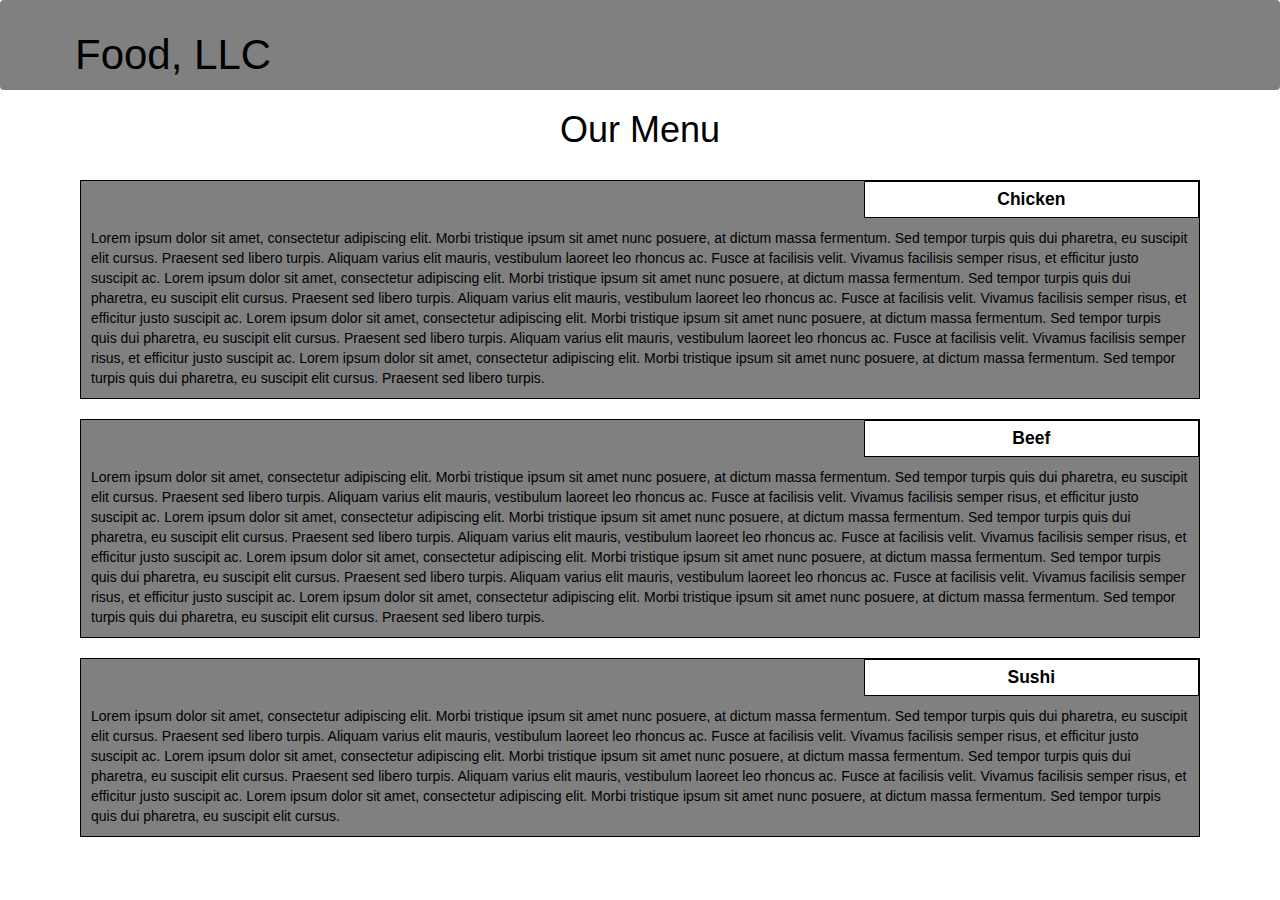
==== site2/index.html @ 9afd1a83 "Assignment3" ====
<!doctype html>
<html lang="en">
  <head>
    <meta charset="utf-8">
    <meta http-equiv="X-UA-Compatible" content="IE=edge">
    <meta name="viewport" content="width=device-width, initial-scale=1">
    <title>David Chu's China Bistro</title>
    <link rel="stylesheet" href="css/bootstrap.min.css">
    <link rel="stylesheet" href="css/styles.css">
	<title>Food</title>
</head>
<body>
    <header class="nav-header">
    <nav id="header-nav" class="navbar navbar-default">
      <div class="container">
        <div class="navbar-header">
          <div class="navbar-brand">
            <p class="nav-brand">Food, LLC</p>
          </div>

          <button type="button" class="navbar-toggle collapsed" data-toggle="collapse" data-target="#collapsable-nav" aria-expanded="false">
            <span class="sr-only">Toggle navigation</span>
            <span class="icon-bar"></span>
            <span class="icon-bar"></span>
            <span class="icon-bar"></span>
          </button>
        </div>

        <div id="collapsable-nav" class="collapse navbar-collapse">
           <ul id="nav-list" class="nav navbar-nav navbar-right visible-xs">
            <li class="text-center">
              <a href="#chicken-div"><p class="item">Chicken</p></a>
              <hr class="visible-xs">
            </li>
            <li class="text-center beef-item">
              <a href="#beef-div"><p class="item">Beef</p></a>
              <hr class="visible-xs">
            </li>
            <li class="text-center sushi-item">
              <a href="#sushi-div"><p class="item">Sushi</p></a>
              <hr class="visible-xs">
            </li>
          </ul>
        </div>
      </div>
    </nav>
  	</header>

	<h1 class="text-center">Our Menu</h1>

	<div class="row container container-fluid">
	<div class="col-md-12 col-sm-12 col-xs-12" id="chicken-div">
		<section>
		<div id="chicken">
			Chicken
		</div>
		<p>
			Lorem ipsum dolor sit amet, consectetur adipiscing elit. Morbi tristique ipsum sit amet nunc posuere, at dictum massa fermentum. Sed tempor turpis quis dui pharetra, eu suscipit elit cursus. Praesent sed libero turpis. Aliquam varius elit mauris, vestibulum laoreet leo rhoncus ac. Fusce at facilisis velit. Vivamus facilisis semper risus, et efficitur justo suscipit ac. Lorem ipsum dolor sit amet, consectetur adipiscing elit. Morbi tristique ipsum sit amet nunc posuere, at dictum massa fermentum. Sed tempor turpis quis dui pharetra, eu suscipit elit cursus. Praesent sed libero turpis. Aliquam varius elit mauris, vestibulum laoreet leo rhoncus ac. Fusce at facilisis velit. Vivamus facilisis semper risus, et efficitur justo suscipit ac. Lorem ipsum dolor sit amet, consectetur adipiscing elit. Morbi tristique ipsum sit amet nunc posuere, at dictum massa fermentum. Sed tempor turpis quis dui pharetra, eu suscipit elit cursus. Praesent sed libero turpis. Aliquam varius elit mauris, vestibulum laoreet leo rhoncus ac. Fusce at facilisis velit. Vivamus facilisis semper risus, et efficitur justo suscipit ac. Lorem ipsum dolor sit amet, consectetur adipiscing elit. Morbi tristique ipsum sit amet nunc posuere, at dictum massa fermentum. Sed tempor turpis quis dui pharetra, eu suscipit elit cursus. Praesent sed libero turpis.
		</p>
		</section>
	</div>
	<div class="col-md-12 col-sm-12 col-xs-12" id="beef-div">
		<section>
		<div id="beef">
			Beef
		</div>
		<p>
			Lorem ipsum dolor sit amet, consectetur adipiscing elit. Morbi tristique ipsum sit amet nunc posuere, at dictum massa fermentum. Sed tempor turpis quis dui pharetra, eu suscipit elit cursus. Praesent sed libero turpis. Aliquam varius elit mauris, vestibulum laoreet leo rhoncus ac. Fusce at facilisis velit. Vivamus facilisis semper risus, et efficitur justo suscipit ac. Lorem ipsum dolor sit amet, consectetur adipiscing elit. Morbi tristique ipsum sit amet nunc posuere, at dictum massa fermentum. Sed tempor turpis quis dui pharetra, eu suscipit elit cursus. Praesent sed libero turpis. Aliquam varius elit mauris, vestibulum laoreet leo rhoncus ac. Fusce at facilisis velit. Vivamus facilisis semper risus, et efficitur justo suscipit ac. Lorem ipsum dolor sit amet, consectetur adipiscing elit. Morbi tristique ipsum sit amet nunc posuere, at dictum massa fermentum. Sed tempor turpis quis dui pharetra, eu suscipit elit cursus. Praesent sed libero turpis. Aliquam varius elit mauris, vestibulum laoreet leo rhoncus ac. Fusce at facilisis velit. Vivamus facilisis semper risus, et efficitur justo suscipit ac. Lorem ipsum dolor sit amet, consectetur adipiscing elit. Morbi tristique ipsum sit amet nunc posuere, at dictum massa fermentum. Sed tempor turpis quis dui pharetra, eu suscipit elit cursus. Praesent sed libero turpis.
		</p>
		</section>
	</div>
	<div class="col-md-12 col-sm-12 col-xs-12" id="sushi-div">
		<section>
		<div id="sushi">
			Sushi
		</div>
		<p>
			Lorem ipsum dolor sit amet, consectetur adipiscing elit. Morbi tristique ipsum sit amet nunc posuere, at dictum massa fermentum. Sed tempor turpis quis dui pharetra, eu suscipit elit cursus. Praesent sed libero turpis. Aliquam varius elit mauris, vestibulum laoreet leo rhoncus ac. Fusce at facilisis velit. Vivamus facilisis semper risus, et efficitur justo suscipit ac. Lorem ipsum dolor sit amet, consectetur adipiscing elit. Morbi tristique ipsum sit amet nunc posuere, at dictum massa fermentum. Sed tempor turpis quis dui pharetra, eu suscipit elit cursus. Praesent sed libero turpis. Aliquam varius elit mauris, vestibulum laoreet leo rhoncus ac. Fusce at facilisis velit. Vivamus facilisis semper risus, et efficitur justo suscipit ac. Lorem ipsum dolor sit amet, consectetur adipiscing elit. Morbi tristique ipsum sit amet nunc posuere, at dictum massa fermentum. Sed tempor turpis quis dui pharetra, eu suscipit elit cursus. 
		</p>
		</section>
	</div>
	</div>

  <script type="text/javascript" src="https://cdnjs.cloudflare.com/ajax/libs/jquery/3.1.1/jquery.min.js"></script>
  <script type="text/javascript" src="https://maxcdn.bootstrapcdn.com/bootstrap/3.3.7/js/bootstrap.min.js"></script>

</body>
</html>
---- site2/css/styles.css ----
/* Base Styles */

* {
	box-sizing: border-box;
}

h1 {
	color: black;
}

body {
	background-color: white;

}

p {
	padding: 10px;
	margin: 0;
}

.container {
	border: none;
	margin-left: auto;
	margin-right: auto;
	margin-top: 10px;
	margin-bottom: 10px;
	padding: 10px;
}

section {
	border:	1px solid black;
	background-color: grey;
	width: 100%;
	height: auto;
	color: black;
	position: relative;
	overflow: auto;
}

#chicken {
	border: 1px solid black;
	text-align: center;
	width: 30%;
	margin-left: 70%;
	font-weight: bold;
	font-size: 125%;
	margin-bottom: 0;
	margin-top: 0;
	padding: 5px;
	background-color: white;
}

#beef {
	border: 1px solid black;
	text-align: center;
	width: 30%;
	margin-left: 70%;
	font-weight: bold;
	font-size: 125%;
	margin-bottom: 0;
	margin-top: 0;
	padding: 5px;
	background-color: white;
}

#sushi {
	border: 1px solid black;
	text-align: center;
	width: 30%;
	margin-left: 70%;
	font-weight: bold;
	font-size: 125%;
	margin-bottom: 0;
	margin-top: 0;
	background-color: white;
	padding: 5px;
}

#chicken-div {
  margin-bottom: 10px;
  margin-top: 10px;
}

#beef-div {
  margin-bottom: 10px;
  margin-top: 10px;
}

#sushi-div {
  margin-bottom: 10px;
  margin-top: 10px;
}

.navbar-brand {
  font-size: 2em;
  border: 0 0 10px 10px;
  color: grey;
}

#header-nav {
  border: 0;
  background-color: grey;
  color: black;
}

.navbar-header button.navbar-toggle, .navbar-header .icon-bar {
  border: 1px solid black;
}
.navbar-header button.navbar-toggle {
  clear: both;
  margin-top: -30px;
}

.nav-header {
  background-color: #FFFFFF;
}

.nav-brand {
  color: black;
  font-size: 1.5em;
}

#nav-list {
  color: black;
}

hr {
  border-color: white;
}

.item {
  color: black;
  font-size: 1.2em;
}
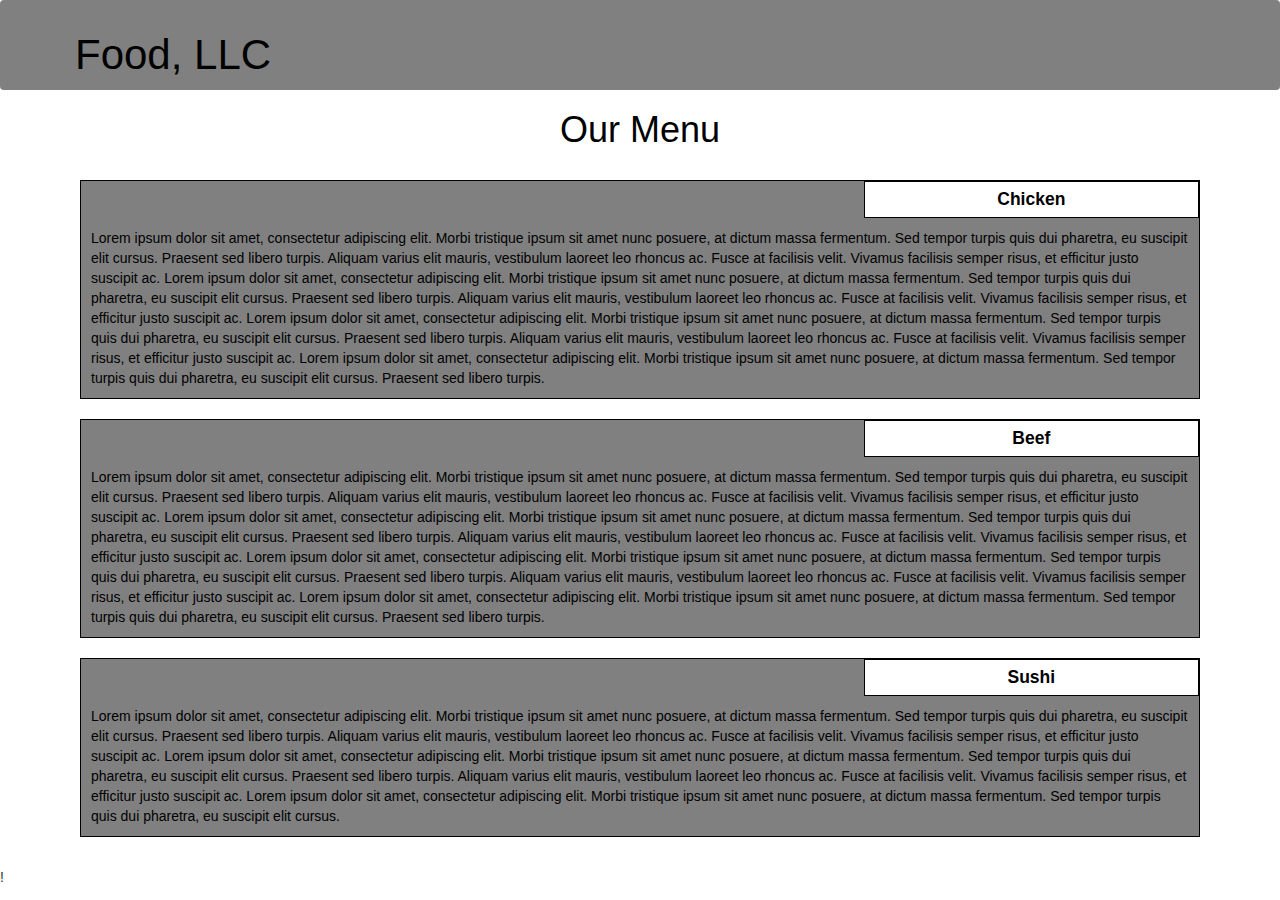
==== commit 8493300c: "Fixed" ====
--- a/site2/index.html
+++ b/site2/index.html
@@ -4,9 +4,10 @@
     <meta charset="utf-8">
     <meta http-equiv="X-UA-Compatible" content="IE=edge">
     <meta name="viewport" content="width=device-width, initial-scale=1">
-    <title>David Chu's China Bistro</title>
+    <title>Food</title>
     <link rel="stylesheet" href="css/bootstrap.min.css">
     <link rel="stylesheet" href="css/styles.css">
+
 	<title>Food</title>
 </head>
 <body>
@@ -75,14 +76,16 @@
 			Sushi
 		</div>
 		<p>
-			Lorem ipsum dolor sit amet, consectetur adipiscing elit. Morbi tristique ipsum sit amet nunc posuere, at dictum massa fermentum. Sed tempor turpis quis dui pharetra, eu suscipit elit cursus. Praesent sed libero turpis. Aliquam varius elit mauris, vestibulum laoreet leo rhoncus ac. Fusce at facilisis velit. Vivamus facilisis semper risus, et efficitur justo suscipit ac. Lorem ipsum dolor sit amet, consectetur adipiscing elit. Morbi tristique ipsum sit amet nunc posuere, at dictum massa fermentum. Sed tempor turpis quis dui pharetra, eu suscipit elit cursus. Praesent sed libero turpis. Aliquam varius elit mauris, vestibulum laoreet leo rhoncus ac. Fusce at facilisis velit. Vivamus facilisis semper risus, et efficitur justo suscipit ac. Lorem ipsum dolor sit amet, consectetur adipiscing elit. Morbi tristique ipsum sit amet nunc posuere, at dictum massa fermentum. Sed tempor turpis quis dui pharetra, eu suscipit elit cursus. 
+			Lorem ipsum dolor sit amet, consectetur adipiscing elit. Morbi tristique ipsum sit amet nunc posuere, at dictum massa fermentum. Sed tempor turpis quis dui pharetra, eu suscipit elit cursus. Praesent sed libero turpis. Aliquam varius elit mauris, vestibulum laoreet leo rhoncus ac. Fusce at facilisis velit. Vivamus facilisis semper risus, et efficitur justo suscipit ac. Lorem ipsum dolor sit amet, consectetur adipiscing elit. Morbi tristique ipsum sit amet nunc posuere, at dictum massa fermentum. Sed tempor turpis quis dui pharetra, eu suscipit elit cursus. Praesent sed libero turpis. Aliquam varius elit mauris, vestibulum laoreet leo rhoncus ac. Fusce at facilisis velit. Vivamus facilisis semper risus, et efficitur justo suscipit ac. Lorem ipsum dolor sit amet, consectetur adipiscing elit. Morbi tristique ipsum sit amet nunc posuere, at dictum massa fermentum. Sed tempor turpis quis dui pharetra, eu suscipit elit cursus.
 		</p>
 		</section>
 	</div>
 	</div>
 
-  <script type="text/javascript" src="https://cdnjs.cloudflare.com/ajax/libs/jquery/3.1.1/jquery.min.js"></script>
-  <script type="text/javascript" src="https://maxcdn.bootstrapcdn.com/bootstrap/3.3.7/js/bootstrap.min.js"></script>
-
+<!--  <script type="text/javascript" src="https://cdnjs.cloudflare.com/ajax/libs/jquery/3.1.1/jquery.min.js"></script>
+  <script type="text/javascript" src="https://maxcdn.bootstrapcdn.com/bootstrap/3.3.7/js/bootstrap.min.js"></script> -->!
+<script src="js/jquery-1.11.3.min.js"></script>
+<script src="js/bootstrap.min.js"></script>
+<script src="js/script.js"></script>
 </body>
 </html>
